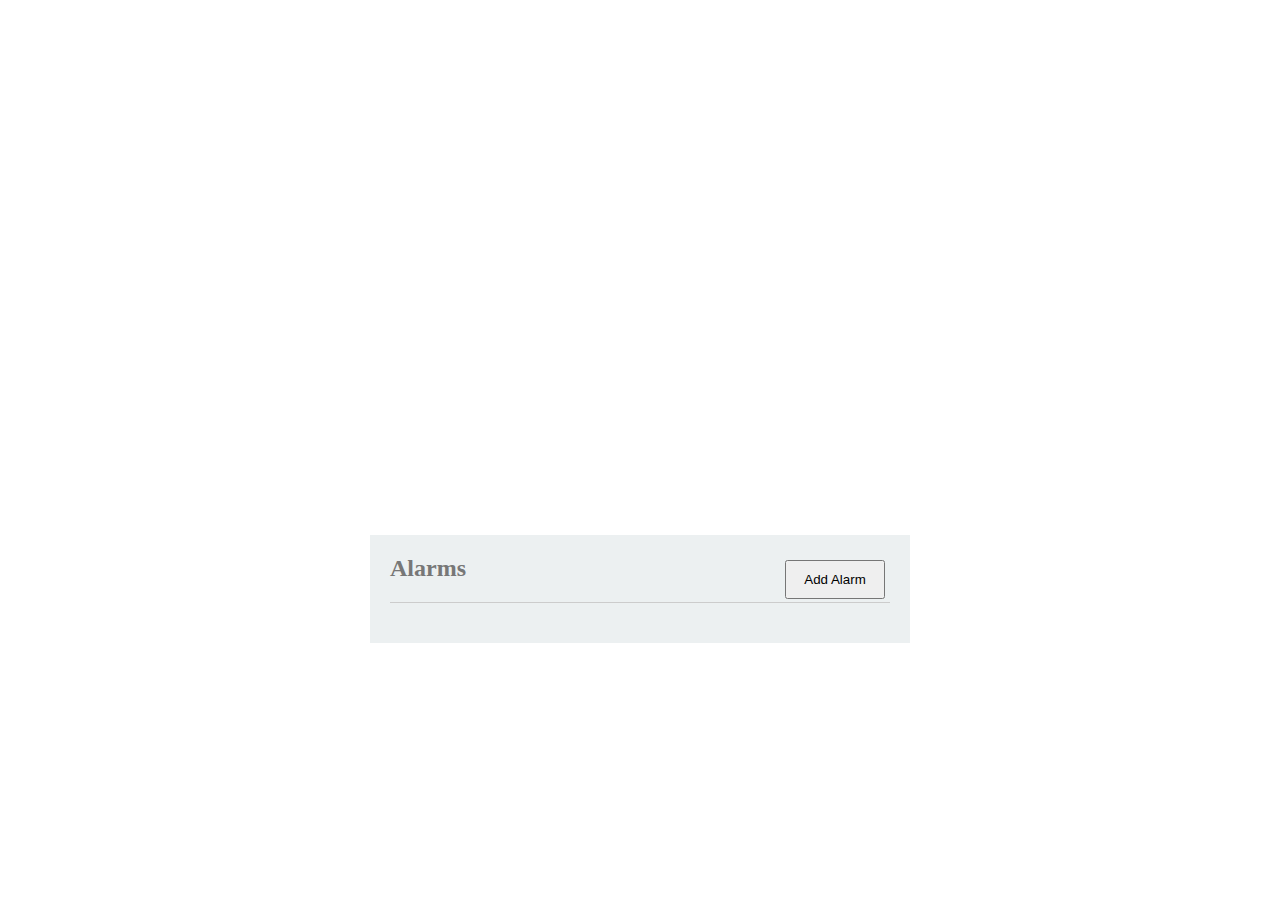
==== index.html @ 01e600f1 "Cleaned up index.html" ====
<!DOCTYPE html>
<html>
	<head>
		<title>My Clock</title>
		<link href="css/index.css" rel="stylesheet" type="text/css">
		<link href="css/alarm.css" rel="stylesheet" type="text/css">
	</head>
	
	
	<body onload="load()">
		<p class="title">
			Alex's Clock
		</p>
		
		<div id="clock">0:00:00</div>
		<div id="forecastLabel" class="text">This is my weather label</div>
		<img src="" id="icon">
		
				
		<div id="alarmContainer">
    		<div id="alarmHeader" class="flexable">
        		<h2>Alarms</h2>
        		<input type="button" value="Add Alarm" class="button" onclick="showAlarmPopup()"/>
    		</div>
    		<div id="alarms"></div>
		</div>
		
		
		
		<div id="mask" class="hide"></div>
		
		
		
		<div id="popup" class="hide">
			<h2>Add Alarm</h2>
			<div id="timeContainer">
				<select id="hours">
					<option>01</option>
					<option>02</option>
					<option>03</option>
					<option>04</option>
					<option>05</option>
					<option>06</option>
					<option>07</option>
					<option>08</option>
					<option>09</option>
					<option>10</option>
					<option>11</option>
					<option>12</option>
				</select>
				<select id="mins">
					<option>00</option>
					<option>15</option>
					<option>30</option>
					<option>45</option>
				</select>
				<select id="ampm">
					<option>am</option>
					<option>pm</option>
				</select>
			</div>
			<input type="text" id="alarmName" placeholder="Alarm Name" />      
			<div class="flexable">
				<input type="button" value="Cancel" class="button" onclick="hideAlarmPopup()"/>
				<input type="button" value="Save Alarm" class="button" onclick="addAlarm()"/>
			</div>
		</div>
		
		
		
		<script src="https://ajax.googleapis.com/ajax/libs/jquery/1.11.1/jquery.min.js" type="text/javascript"></script>
		<script src="https://www.parsecdn.com/js/parse-1.3.4.min.js"></script>
		<script src="js/clock.js" type="text/javascript"></script>
	</body>
</html>
---- css/index.css ----
body {
	color: white;
}

img {
	display: block;
	margin-left: auto;
	margin-right: auto;
	min-height: 15em;
	max-height: 15em;
	position: relative;
	bottom: -40px;
	-webkit-filter: invert(100%);
}

.title {
	text-align: center;
}

.text {
	text-align: center;
}

.cold {
	background-color: #95A5A6
}

.chilly {
	background-color: #1ABC9C
}

.nice {
	background-color: #2980B9
}

.warm {
	background-color: #E67E22
}

.hot {
	background-color: #E74C3C
}


#clock {
	font-size: 800%;
	font-family: "Impact";
	text-align: center;
}
---- css/alarm.css ----
h2 {
	color:#777;
	margin-top:0px;
}
.hide {
	display:none;
}
.button {
	display:block;
	margin:10px auto;
	width:100px;
	padding:10px 10px;
}
.flexable {
	display: -webkit-box;
	display: -moz-box;
	display: -ms-flexbox;
	display: -webkit-flex;
	display: flex;
	-webkit-flex-flow: nowrap;
}

/********** The container that holds the alarm section *********/
#alarmContainer {
	width:500px;
	margin:0px auto;
	background:#ecf0f1;
	color:#777;
	padding:20px;
	position: relative;
	bottom: -80px;
}
#alarmHeader {
	position:relative;
	border-bottom:1px solid #ccc;
}
#alarmHeader h2 {
	justify-content:flex-end;
}
#alarmHeader input {
	position:absolute;
	right:0px;
	margin:5px;
}
#alarms {
	margin-top:20px;
}
/********** The black transparent mask when adding an alarm clock *********/
#mask {
	position:absolute;
	width:100%;
	height:100%;
	background-color:rgba(0,0,0,0.7);
	top:0;
	left:0;
}
/********** The white popup container when adding an alarm clock *********/
#popup {
	position:absolute;
	top:45%;
	left:0;
	right:0;
	margin-left:auto;
	margin-right:auto;
	width:250px;
	z-index:1;
	background-color:white;
	border:1px solid #ccc;
	border-radius:5px;
	padding:20px;
}
#popup h2 {
	width:100%;
	text-align:left;
	border-bottom:1px solid #ccc;
}
#popup .button {
	margin:0px 10px;
}
#popup #alarmName {
	width:90%;
	font-size:14px;
	margin:10px auto 25px auto;
}
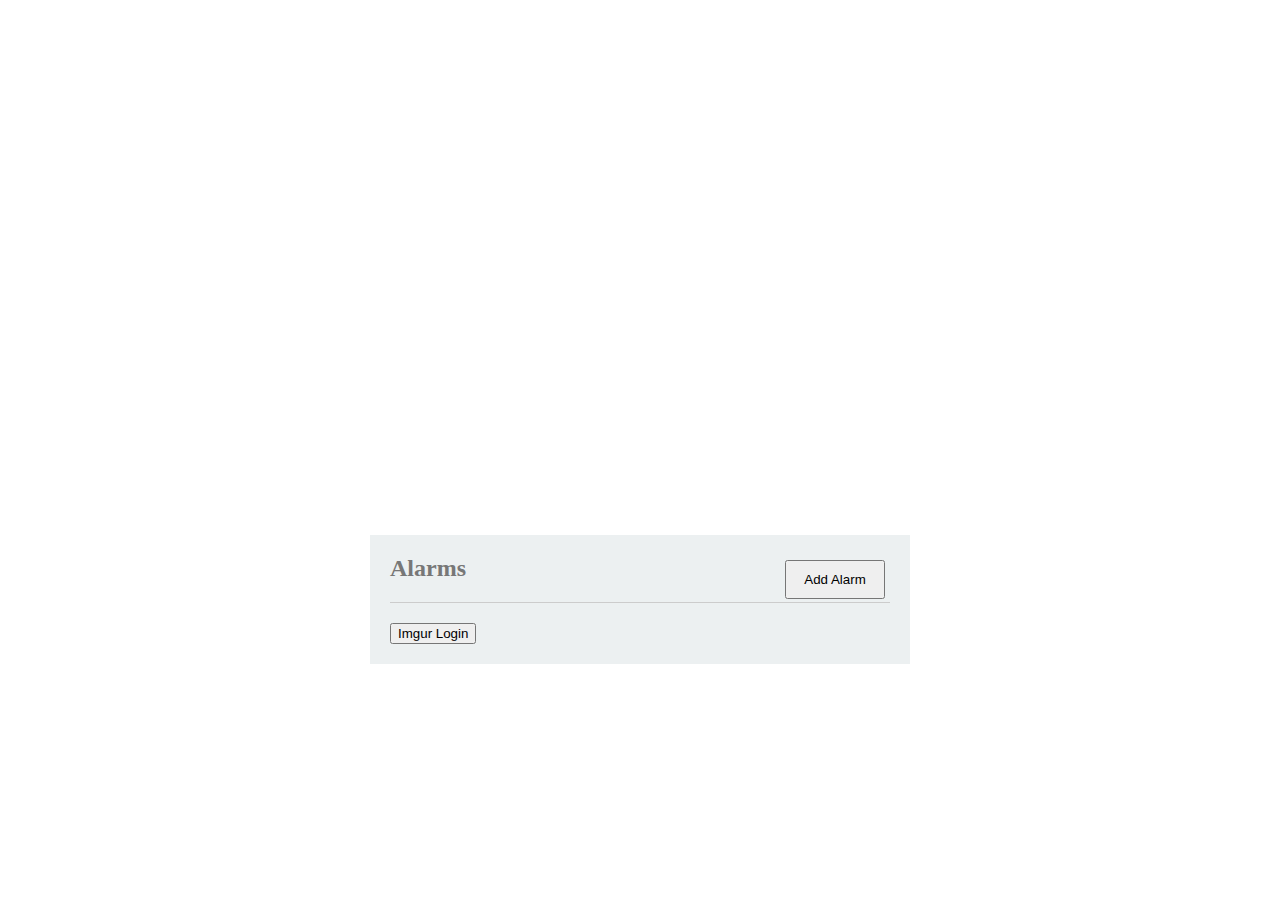
==== commit 8cc6634d: "added imgur button" ====
--- a/index.html
+++ b/index.html
@@ -9,7 +9,7 @@
 	
 	<body onload="load()">
 		<p class="title">
-			Alex's Clock
+			My Clock
 		</p>
 		
 		<div id="clock">0:00:00</div>
@@ -22,9 +22,17 @@
         		<h2>Alarms</h2>
         		<input type="button" value="Add Alarm" class="button" onclick="showAlarmPopup()"/>
     		</div>
-    		<div id="alarms"></div>
+    		<div id="alarms">
+    			<div id="login">
+    				<fb:login-button scope="public_profile,email" onlogin="checkLoginState();"></fb:login-button>
+    				<button>Imgur Login</button>
+    			</div>
+
+    		</div>
 		</div>
+
 		
+		<div id="fb-root"></div>
 		
 		
 		<div id="mask" class="hide"></div>
@@ -70,6 +78,16 @@
 		
 		<script src="https://ajax.googleapis.com/ajax/libs/jquery/1.11.1/jquery.min.js" type="text/javascript"></script>
 		<script src="https://www.parsecdn.com/js/parse-1.3.4.min.js"></script>
+		<script src="https://connect.facebook.net/en_US/sdk.js" type="text/javascript"></script>
 		<script src="js/clock.js" type="text/javascript"></script>
+		<script>
+		  (function(i,s,o,g,r,a,m){i['GoogleAnalyticsObject']=r;i[r]=i[r]||function(){
+		  (i[r].q=i[r].q||[]).push(arguments)},i[r].l=1*new Date();a=s.createElement(o),
+		  m=s.getElementsByTagName(o)[0];a.async=1;a.src=g;m.parentNode.insertBefore(a,m)
+		  })(window,document,'script','//www.google-analytics.com/analytics.js','ga');
+
+		  ga('create', 'UA-60171326-1', 'auto');
+		  ga('send', 'pageview');
+		</script>
 	</body>
-</html>+</html>
